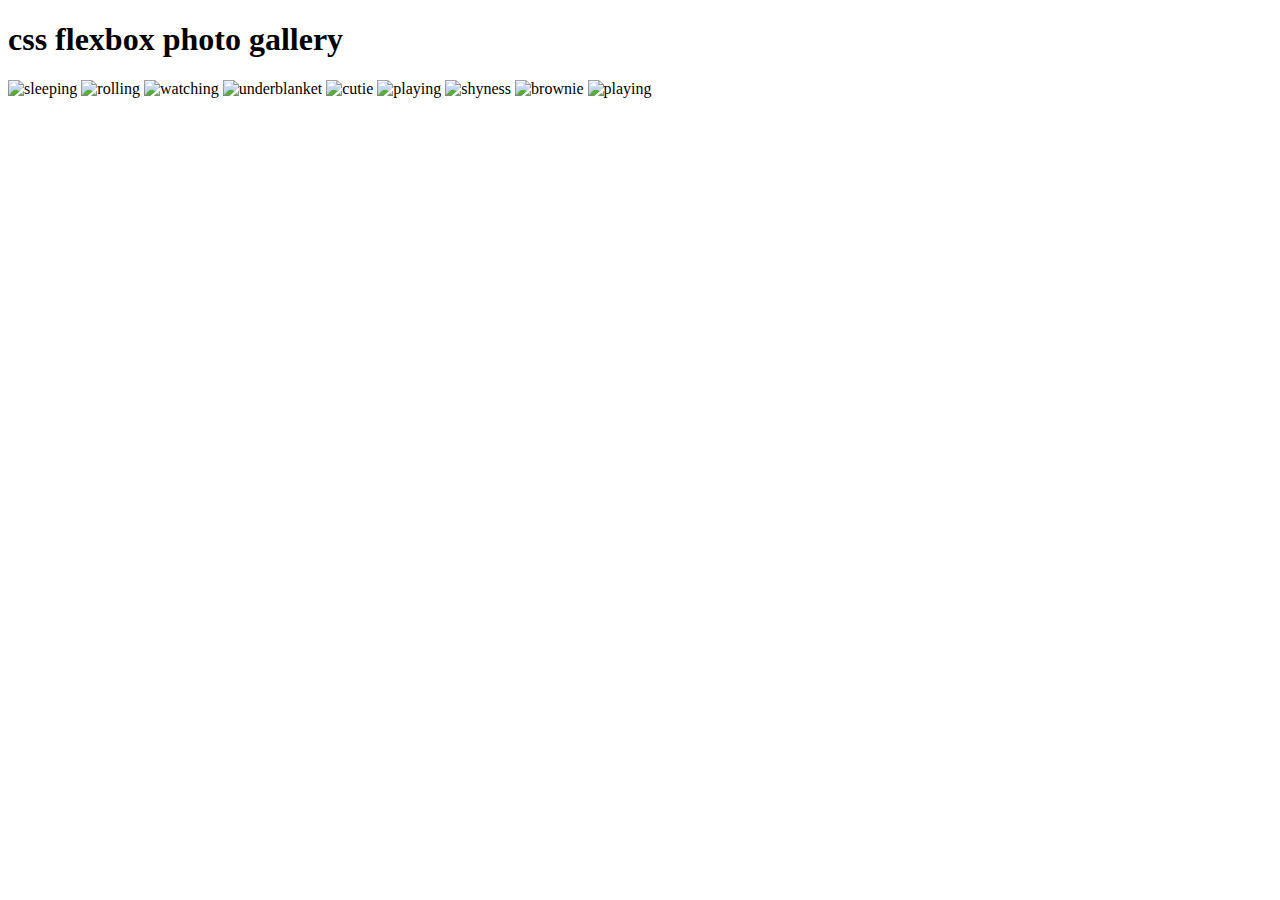
==== 3-CSS/305-CSS-Flexbox/CSS-305-01/index.html @ 362a85e4 "cat frames" ====
<!DOCTYPE html>
<html lang="en">
  <head>
    <meta charset="utf-8">
    <meta name="viewport" content="width=device-width, initial-scale=1.0">
    <title>Photo Gallery</title>
    <link rel="stylesheet" href="./styles.css">
  </head>
  <body>
    <header class="header">
      <h1>css flexbox photo gallery</h1>
    </header>
    <div class="gallery">
      <img src="https://cdn.freecodecamp.org/curriculum/css-photo-gallery/1.jpg" alt="sleeping">
      <img src="https://cdn.freecodecamp.org/curriculum/css-photo-gallery/2.jpg" alt="rolling">
      <img src="https://cdn.freecodecamp.org/curriculum/css-photo-gallery/3.jpg" alt="watching">
      <img src="https://cdn.freecodecamp.org/curriculum/css-photo-gallery/4.jpg" alt="underblanket">
      <img src="https://cdn.freecodecamp.org/curriculum/css-photo-gallery/5.jpg" alt="cutie">
      <img src="https://cdn.freecodecamp.org/curriculum/css-photo-gallery/6.jpg" alt="playing">
      <img src="https://cdn.freecodecamp.org/curriculum/css-photo-gallery/7.jpg" alt="shyness">
      <img src="https://cdn.freecodecamp.org/curriculum/css-photo-gallery/8.jpg" alt="brownie">
      <img src="https://cdn.freecodecamp.org/curriculum/css-photo-gallery/9.jpg" alt="playing">
    </div>
  </body>
</html>
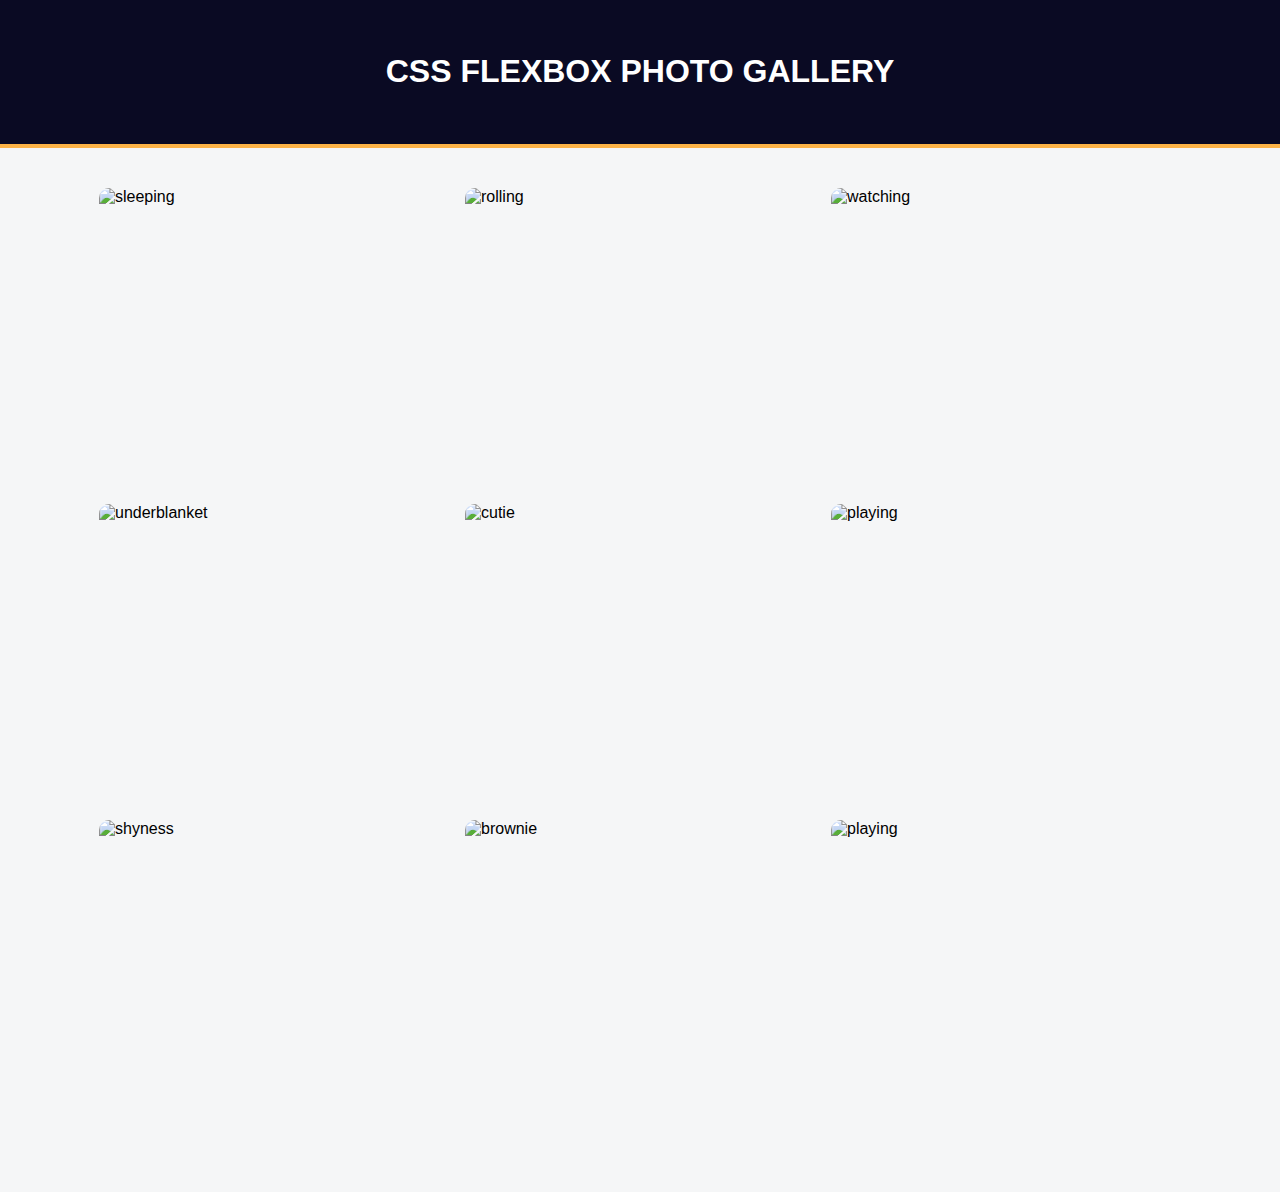
==== commit 9034967b: "Cat frame" ====
--- a/3-CSS/305-CSS-Flexbox/CSS-305-01/index.html
+++ b/3-CSS/305-CSS-Flexbox/CSS-305-01/index.html
@@ -4,12 +4,13 @@
     <meta charset="utf-8">
     <meta name="viewport" content="width=device-width, initial-scale=1.0">
     <title>Photo Gallery</title>
-    <link rel="stylesheet" href="./styles.css">
+    <link rel="stylesheet" href="style.css">
   </head>
   <body>
     <header class="header">
       <h1>css flexbox photo gallery</h1>
     </header>
+    <div class="gallery">
     <div class="gallery">
       <img src="https://cdn.freecodecamp.org/curriculum/css-photo-gallery/1.jpg" alt="sleeping">
       <img src="https://cdn.freecodecamp.org/curriculum/css-photo-gallery/2.jpg" alt="rolling">
--- a/3-CSS/305-CSS-Flexbox/CSS-305-01/style.css
+++ b/3-CSS/305-CSS-Flexbox/CSS-305-01/style.css
@@ -0,0 +1,43 @@
+* {
+  box-sizing: border-box;
+}
+
+body {
+  margin: 0;
+  font-family: sans-serif;
+  background: #f5f6f7;
+}
+
+.header {
+  text-align: center;
+  text-transform: uppercase;
+  padding: 32px;
+  background-color: #0a0a23;
+  color: #fff;
+  border-bottom: 4px solid #fdb347;
+}
+
+.gallery {
+  display: flex;
+  flex-direction: row;
+  flex-wrap: wrap;
+  justify-content: center;
+  align-items: center;
+  gap: 16px;
+  max-width: 1400px;
+  margin: 0 auto;
+  padding: 20px 10px;
+}
+
+.gallery img {
+  width: 100%;
+  max-width: 350px;
+  height: 300px;
+  object-fit: cover;
+  border-radius: 10px;
+}
+
+.gallery::after {
+  content: "";
+  width: 350px;
+}
